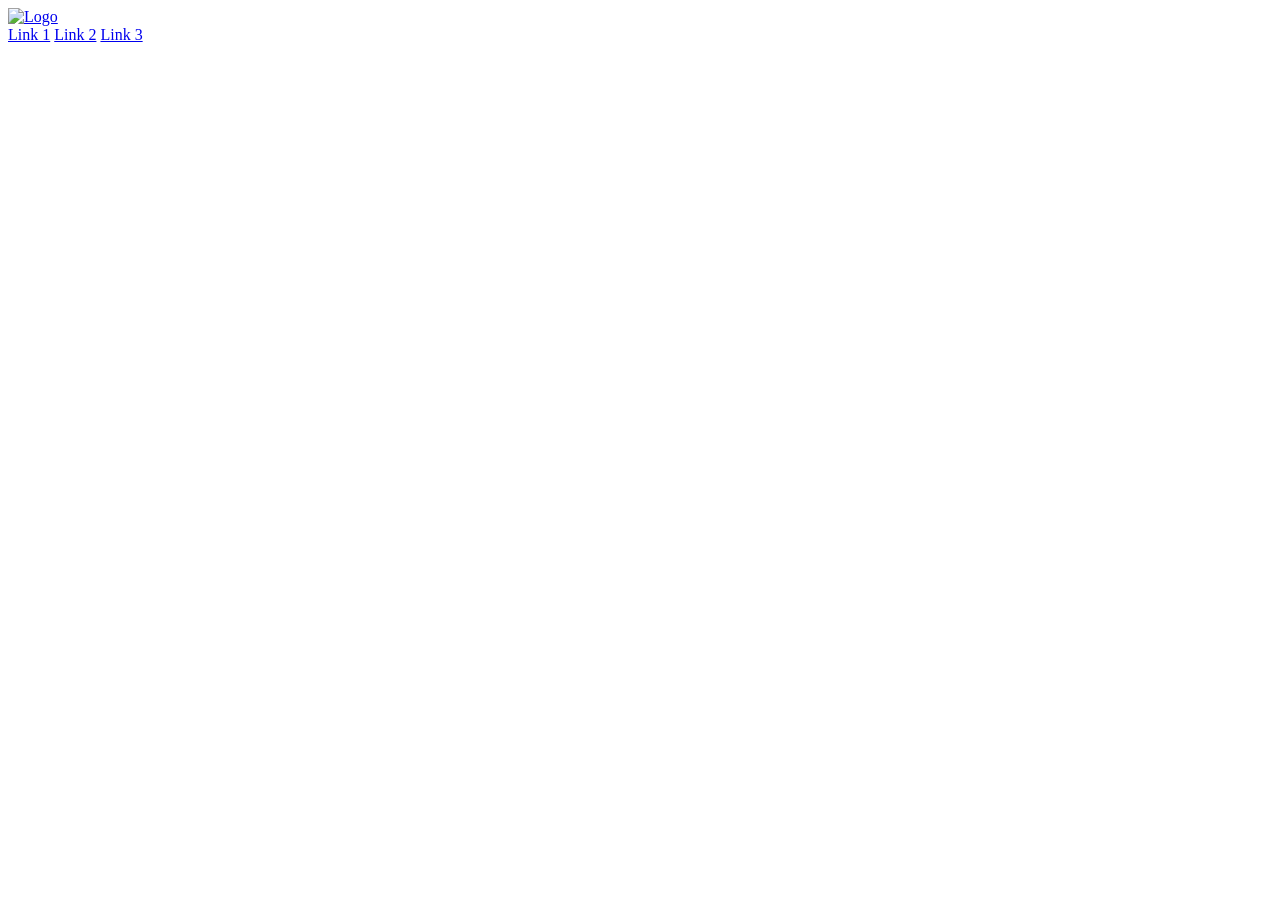
==== html_advanced/index.html @ 4084c9fc "Task 1:header" ====
<!DOCTYPE html>
<html>
<head>
    <meta charset="UTF-8">
    <title>ALU Web Development</title>
</head>
<body>
    <header>
        <div>
            <a href="/"><img src="images/logo.png" alt="Logo"></a>
        </div>
        <div>
            <a href="#">Link 1</a>
            <a href="#">Link 2</a>
            <a href="#">Link 3</a>
        </div>
    </header>
</body>
</html>
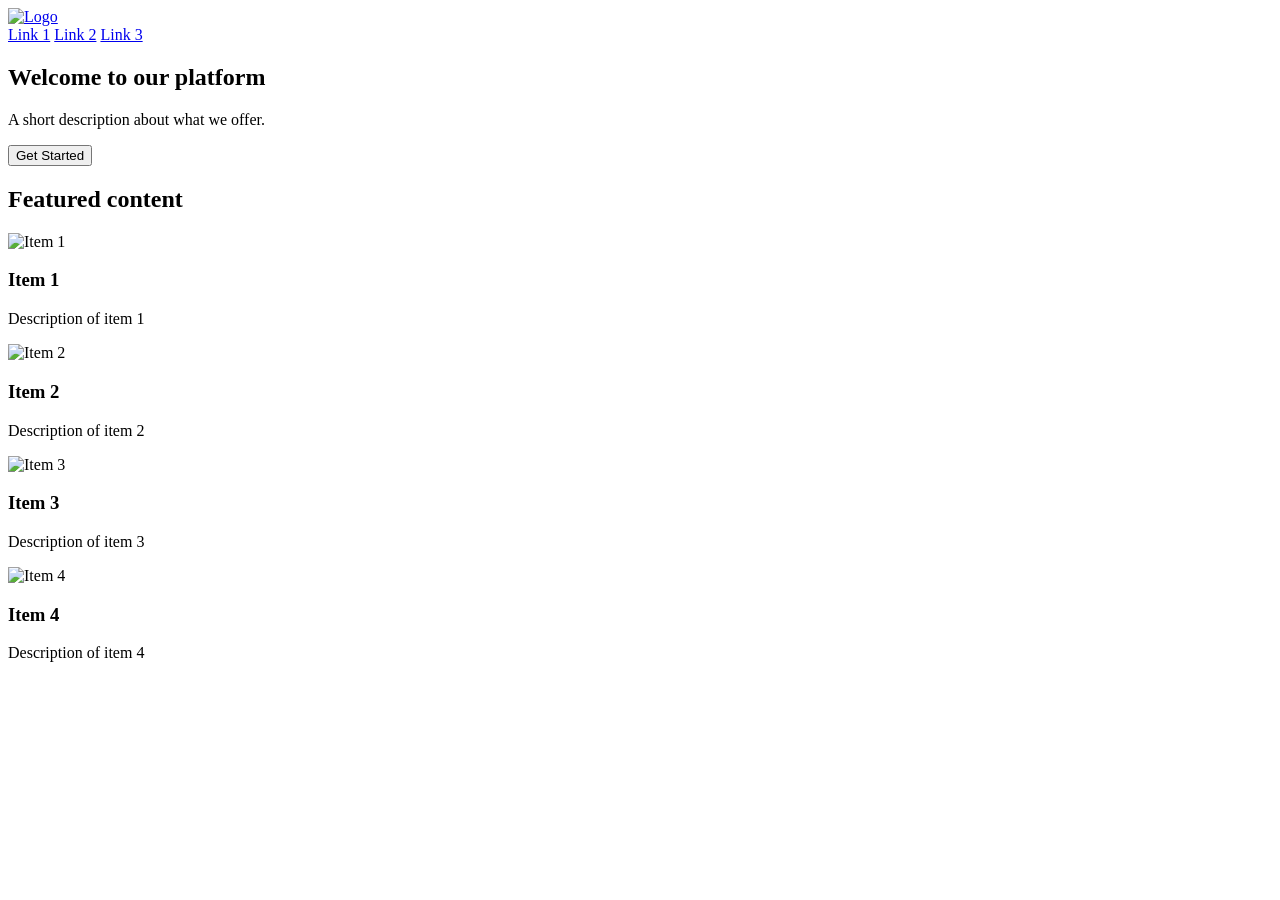
==== commit 9a4d7d65: "Task2: banner" ====
--- a/html_advanced/index.html
+++ b/html_advanced/index.html
@@ -1,13 +1,13 @@
 <!DOCTYPE html>
 <html>
-<head>
-    <meta charset="UTF-8">
-    <title>ALU Web Development</title>
-</head>
+<head>	
+	<meta charset="UTF-8">
+	<title>ALU Web Development</title>
+</head>	
 <body>
-    <header>
-        <div>
-            <a href="/"><img src="images/logo.png" alt="Logo"></a>
+	<header>
+		<div>
+			<a href="/"><img src="images/logo.png" alt="Logo"></a>
         </div>
         <div>
             <a href="#">Link 1</a>
@@ -15,5 +15,39 @@
             <a href="#">Link 3</a>
         </div>
     </header>
+    <main>
+        <section>
+            <div>
+                <h1>Welcome to our platform</h1>
+                <p>A short description about what we offer.</p>
+                <button>Get Started</button>
+            </div>
+            <div>
+                <h2>Featured content</h2>
+                <div>
+                    <div>
+                        <img src="images/item1.png" alt="Item 1">
+                        <h3>Item 1</h3>
+                        <p>Description of item 1</p>
+                    </div>
+                    <div>
+                        <img src="images/item2.png" alt="Item 2">
+                        <h3>Item 2</h3>
+                        <p>Description of item 2</p>
+                    </div>
+                    <div>
+                        <img src="images/item3.png" alt="Item 3">
+                        <h3>Item 3</h3>
+                        <p>Description of item 3</p>
+                    </div>
+                    <div>
+                        <img src="images/item4.png" alt="Item 4">
+                        <h3>Item 4</h3>
+                        <p>Description of item 4</p>
+                    </div>
+                </div>
+            </div>
+        </section>
+    </main>
 </body>
-</html>	
+</html>
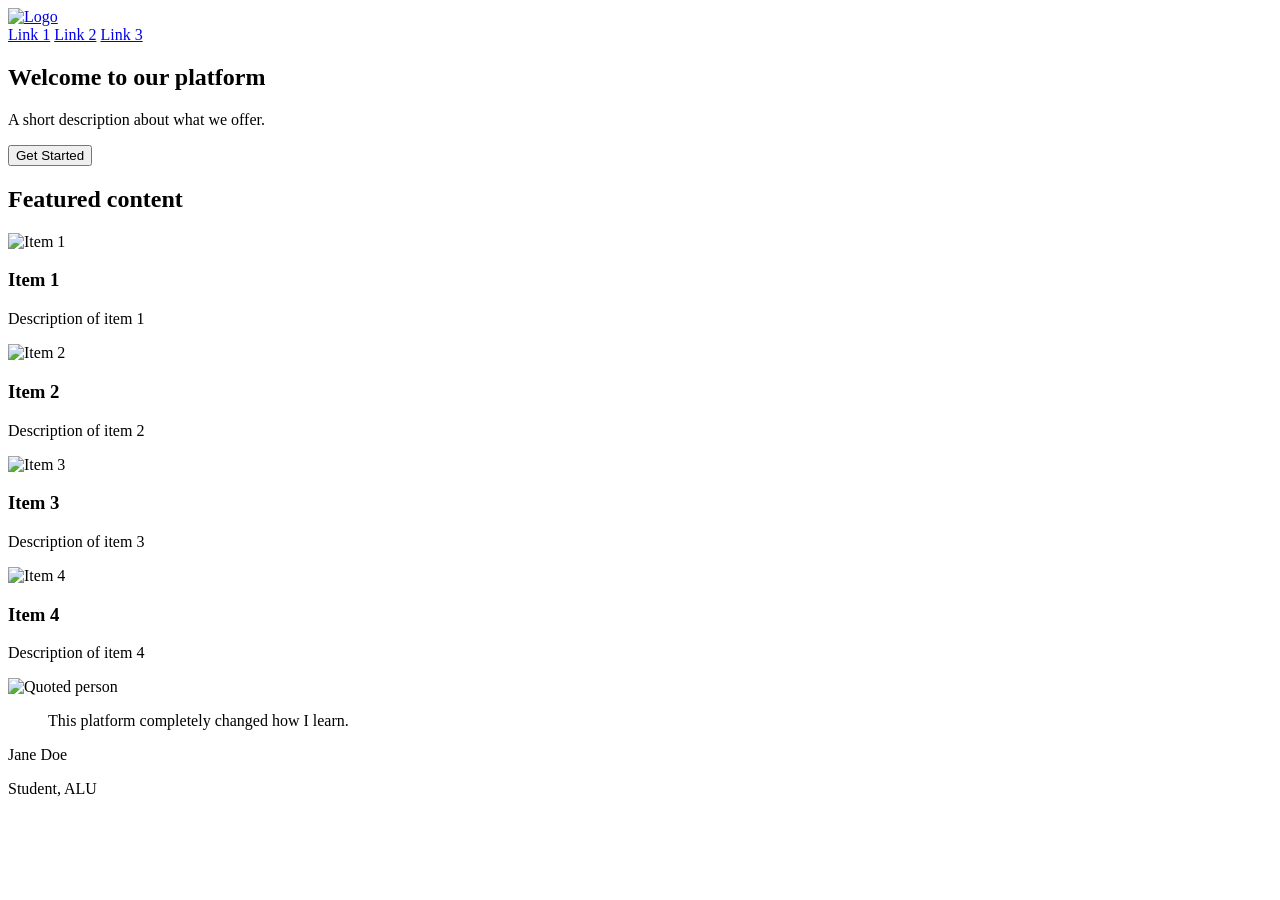
==== commit b4d816e9: "task3:quote" ====
--- a/html_advanced/index.html
+++ b/html_advanced/index.html
@@ -1,13 +1,13 @@
 <!DOCTYPE html>
 <html>
-<head>	
-	<meta charset="UTF-8">
-	<title>ALU Web Development</title>
-</head>	
+<head>
+    <meta charset="UTF-8">
+    <title>ALU Web Development</title>
+</head>
 <body>
-	<header>
-		<div>
-			<a href="/"><img src="images/logo.png" alt="Logo"></a>
+    <header>
+        <div>
+            <a href="/"><img src="images/logo.png" alt="Logo"></a>
         </div>
         <div>
             <a href="#">Link 1</a>
@@ -48,6 +48,16 @@
                 </div>
             </div>
         </section>
+        <section>
+            <div>
+                <img src="images/quote-person.png" alt="Quoted person">
+                <div>
+                    <blockquote>This platform completely changed how I learn.</blockquote>
+                    <p>Jane Doe</p>
+                    <p>Student, ALU</p>
+                </div>
+            </div>
+        </section>
     </main>
 </body>
 </html>
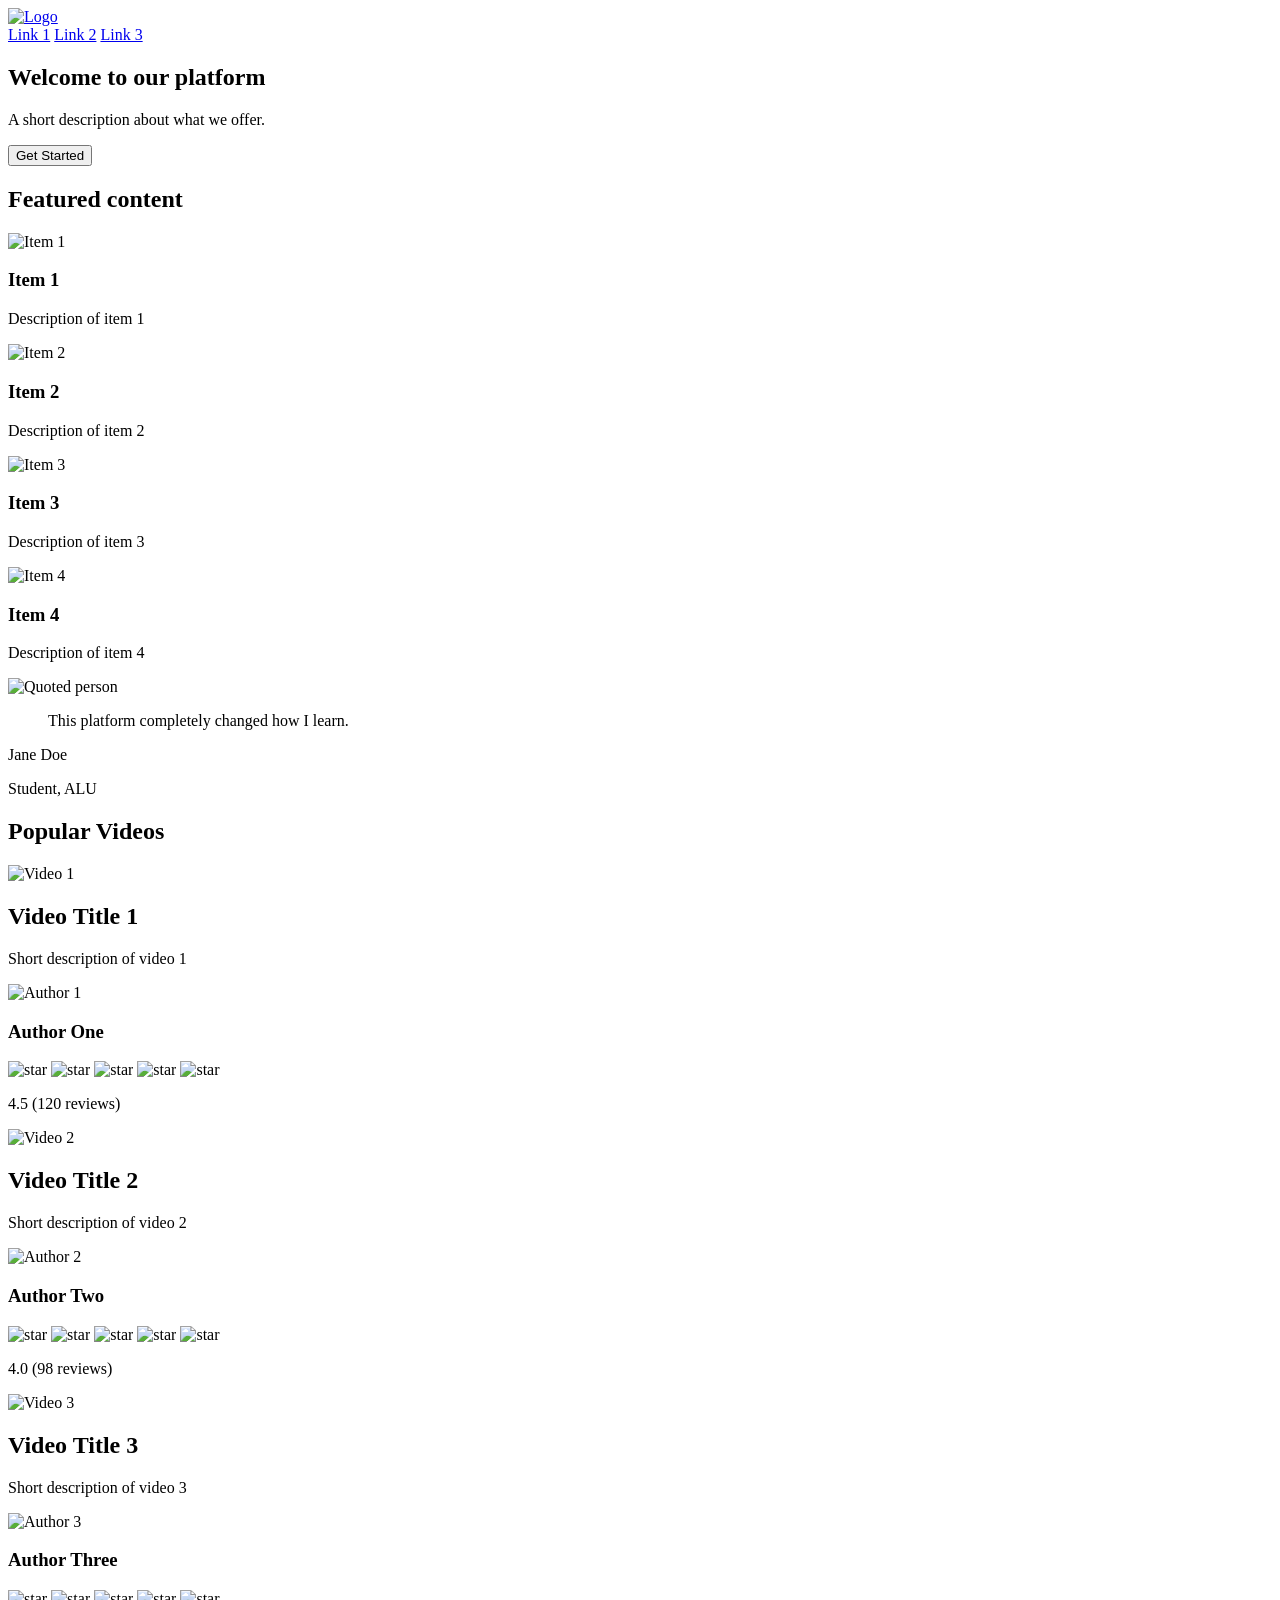
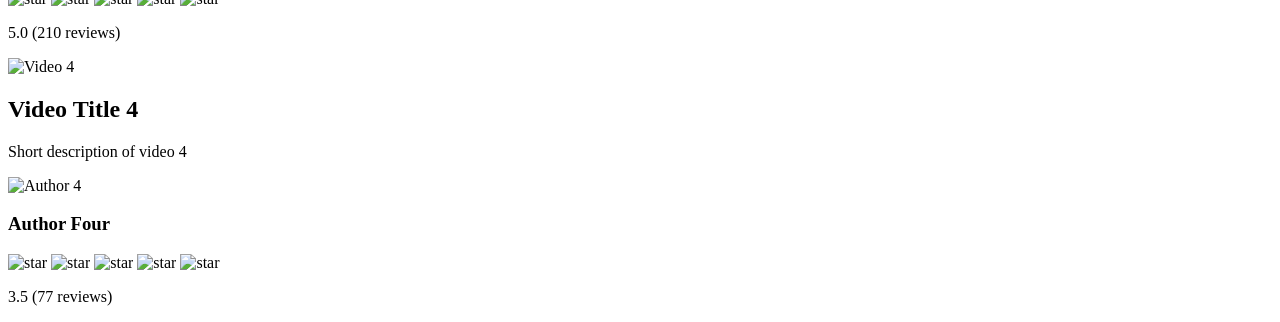
==== commit 9bc97533: "task4:videos" ====
--- a/html_advanced/index.html
+++ b/html_advanced/index.html
@@ -58,6 +58,87 @@
                 </div>
             </div>
         </section>
+        <section>
+            <h1>Popular Videos</h1>
+            <div>
+                <div>
+                    <img src="images/video1.png" alt="Video 1">
+                    <h2>Video Title 1</h2>
+                    <p>Short description of video 1</p>
+                    <div>
+                        <img src="images/author1.png" alt="Author 1">
+                        <h3>Author One</h3>
+                    </div>
+                    <div>
+                        <div>
+                            <img src="images/star.png" alt="star">
+                            <img src="images/star.png" alt="star">
+                            <img src="images/star.png" alt="star">
+                            <img src="images/star.png" alt="star">
+                            <img src="images/star.png" alt="star">
+                        </div>
+                        <p>4.5 (120 reviews)</p>
+                    </div>
+                </div>
+                <div>
+                    <img src="images/video2.png" alt="Video 2">
+                    <h2>Video Title 2</h2>
+                    <p>Short description of video 2</p>
+                    <div>
+                        <img src="images/author2.png" alt="Author 2">
+                        <h3>Author Two</h3>
+                    </div>
+                    <div>
+                        <div>
+                            <img src="images/star.png" alt="star">
+                            <img src="images/star.png" alt="star">
+                            <img src="images/star.png" alt="star">
+                            <img src="images/star.png" alt="star">
+                            <img src="images/star.png" alt="star">
+                        </div>
+                        <p>4.0 (98 reviews)</p>
+                    </div>
+                </div>
+                <div>
+                    <img src="images/video3.png" alt="Video 3">
+                    <h2>Video Title 3</h2>
+                    <p>Short description of video 3</p>
+                    <div>
+                        <img src="images/author3.png" alt="Author 3">
+                        <h3>Author Three</h3>
+                    </div>
+                    <div>
+                        <div>
+                            <img src="images/star.png" alt="star">
+                            <img src="images/star.png" alt="star">
+                            <img src="images/star.png" alt="star">
+                            <img src="images/star.png" alt="star">
+                            <img src="images/star.png" alt="star">
+                        </div>
+                        <p>5.0 (210 reviews)</p>
+                    </div>
+                </div>
+                <div>
+                    <img src="images/video4.png" alt="Video 4">
+                    <h2>Video Title 4</h2>
+                    <p>Short description of video 4</p>
+                    <div>
+                        <img src="images/author4.png" alt="Author 4">
+                        <h3>Author Four</h3>
+                    </div>
+                    <div>
+                        <div>
+                            <img src="images/star.png" alt="star">
+                            <img src="images/star.png" alt="star">
+                            <img src="images/star.png" alt="star">
+                            <img src="images/star.png" alt="star">
+                            <img src="images/star.png" alt="star">
+                        </div>
+                        <p>3.5 (77 reviews)</p>
+                    </div>
+                </div>
+            </div>
+        </section>
     </main>
 </body>
 </html>
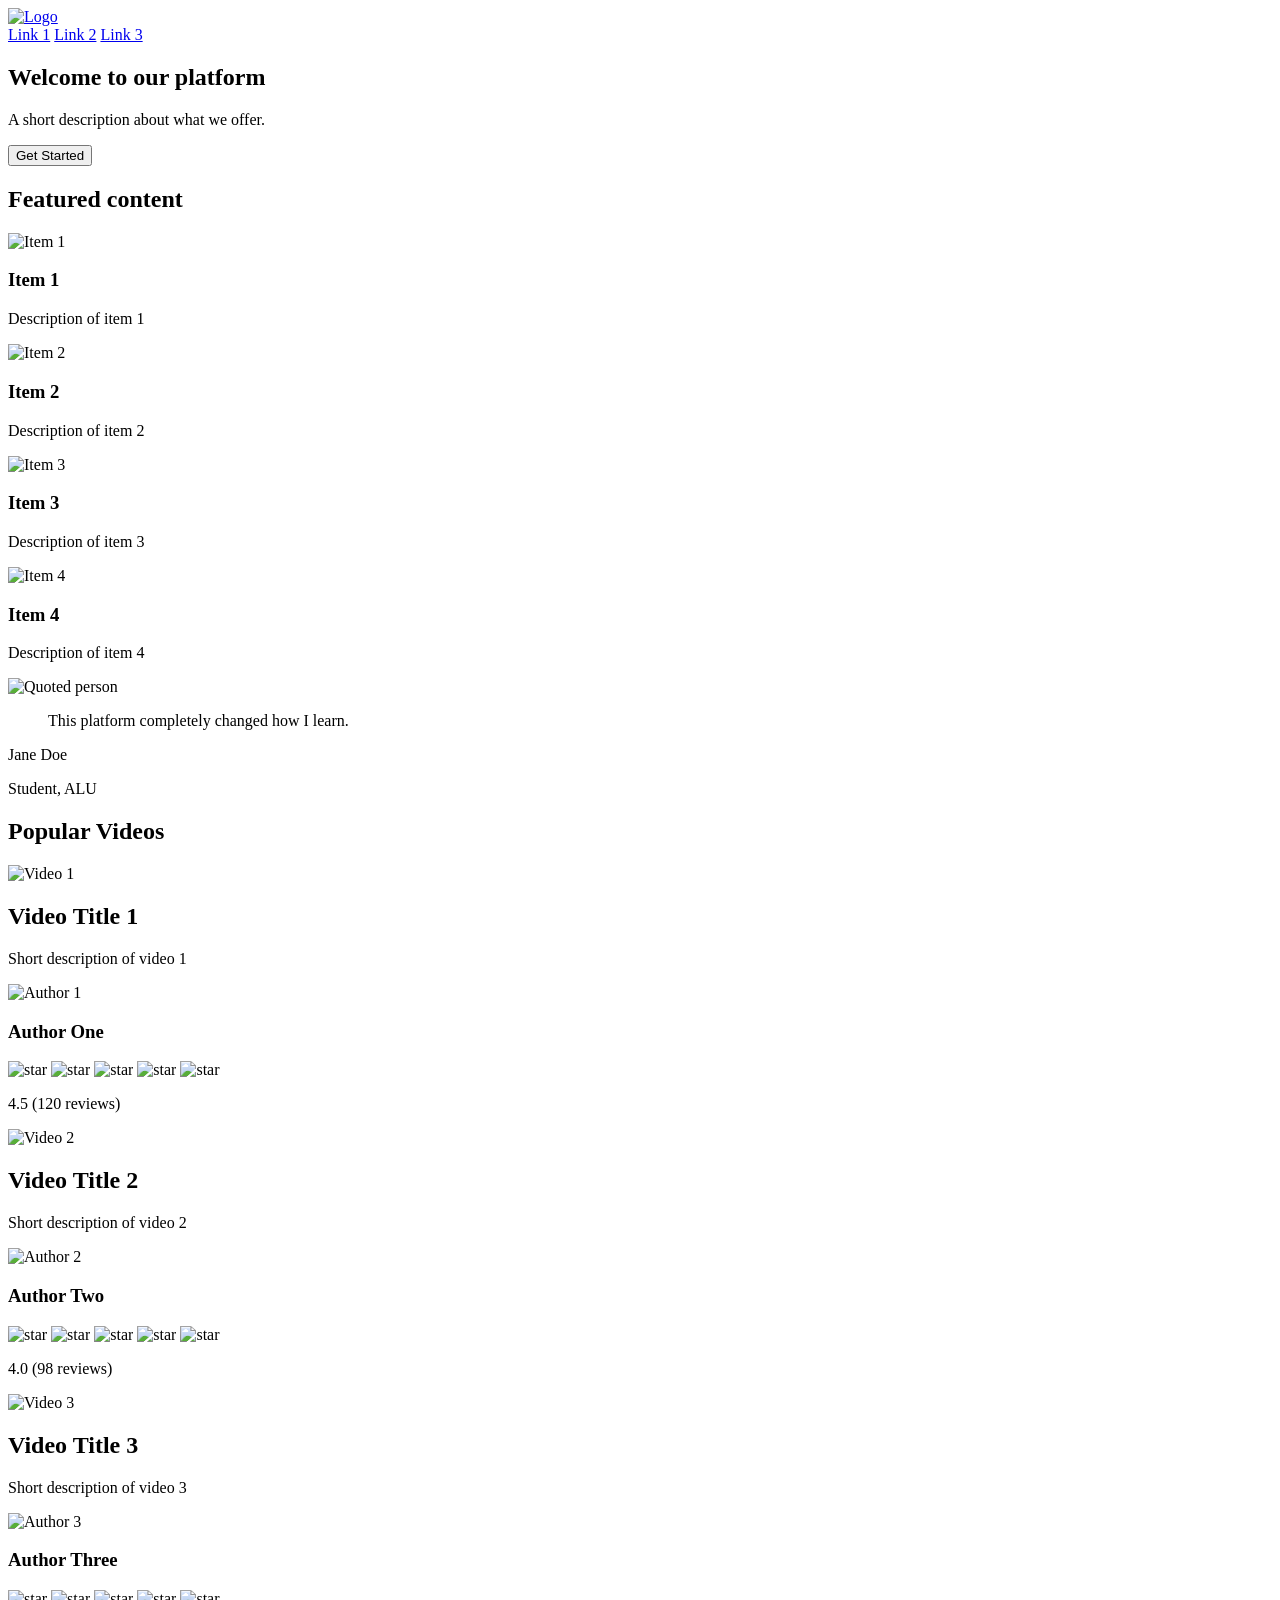
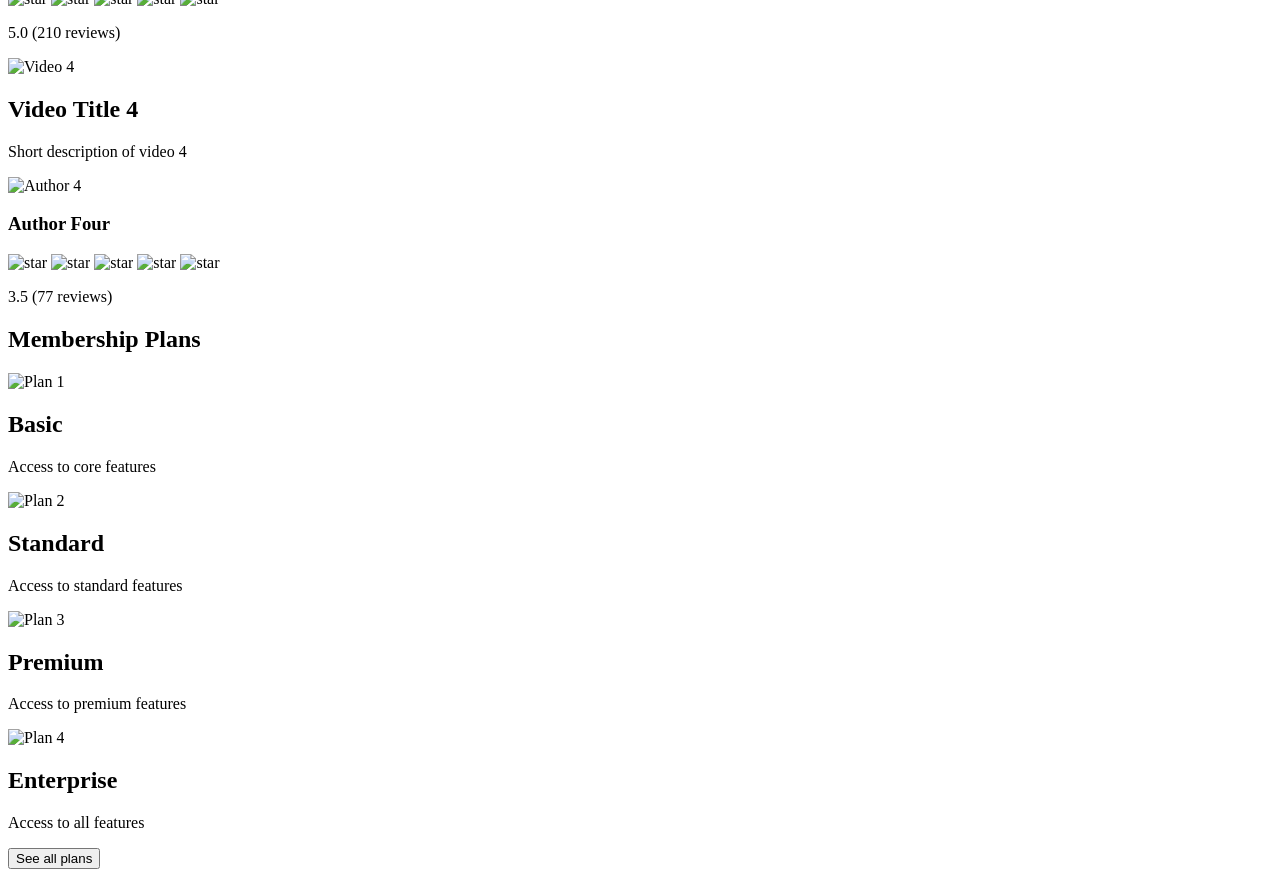
==== commit 1724149f: "task4:membership" ====
--- a/html_advanced/index.html
+++ b/html_advanced/index.html
@@ -139,6 +139,32 @@
                 </div>
             </div>
         </section>
+        <section>
+            <h1>Membership Plans</h1>
+            <div>
+                <div>
+                    <img src="images/plan1.png" alt="Plan 1">
+                    <h2>Basic</h2>
+                    <p>Access to core features</p>
+                </div>
+                <div>
+                    <img src="images/plan2.png" alt="Plan 2">
+                    <h2>Standard</h2>
+                    <p>Access to standard features</p>
+                </div>
+                <div>
+                    <img src="images/plan3.png" alt="Plan 3">
+                    <h2>Premium</h2>
+                    <p>Access to premium features</p>
+                </div>
+                <div>
+                    <img src="images/plan4.png" alt="Plan 4">
+                    <h2>Enterprise</h2>
+                    <p>Access to all features</p>
+                </div>
+            </div>
+            <button>See all plans</button>
+        </section>
     </main>
 </body>
 </html>
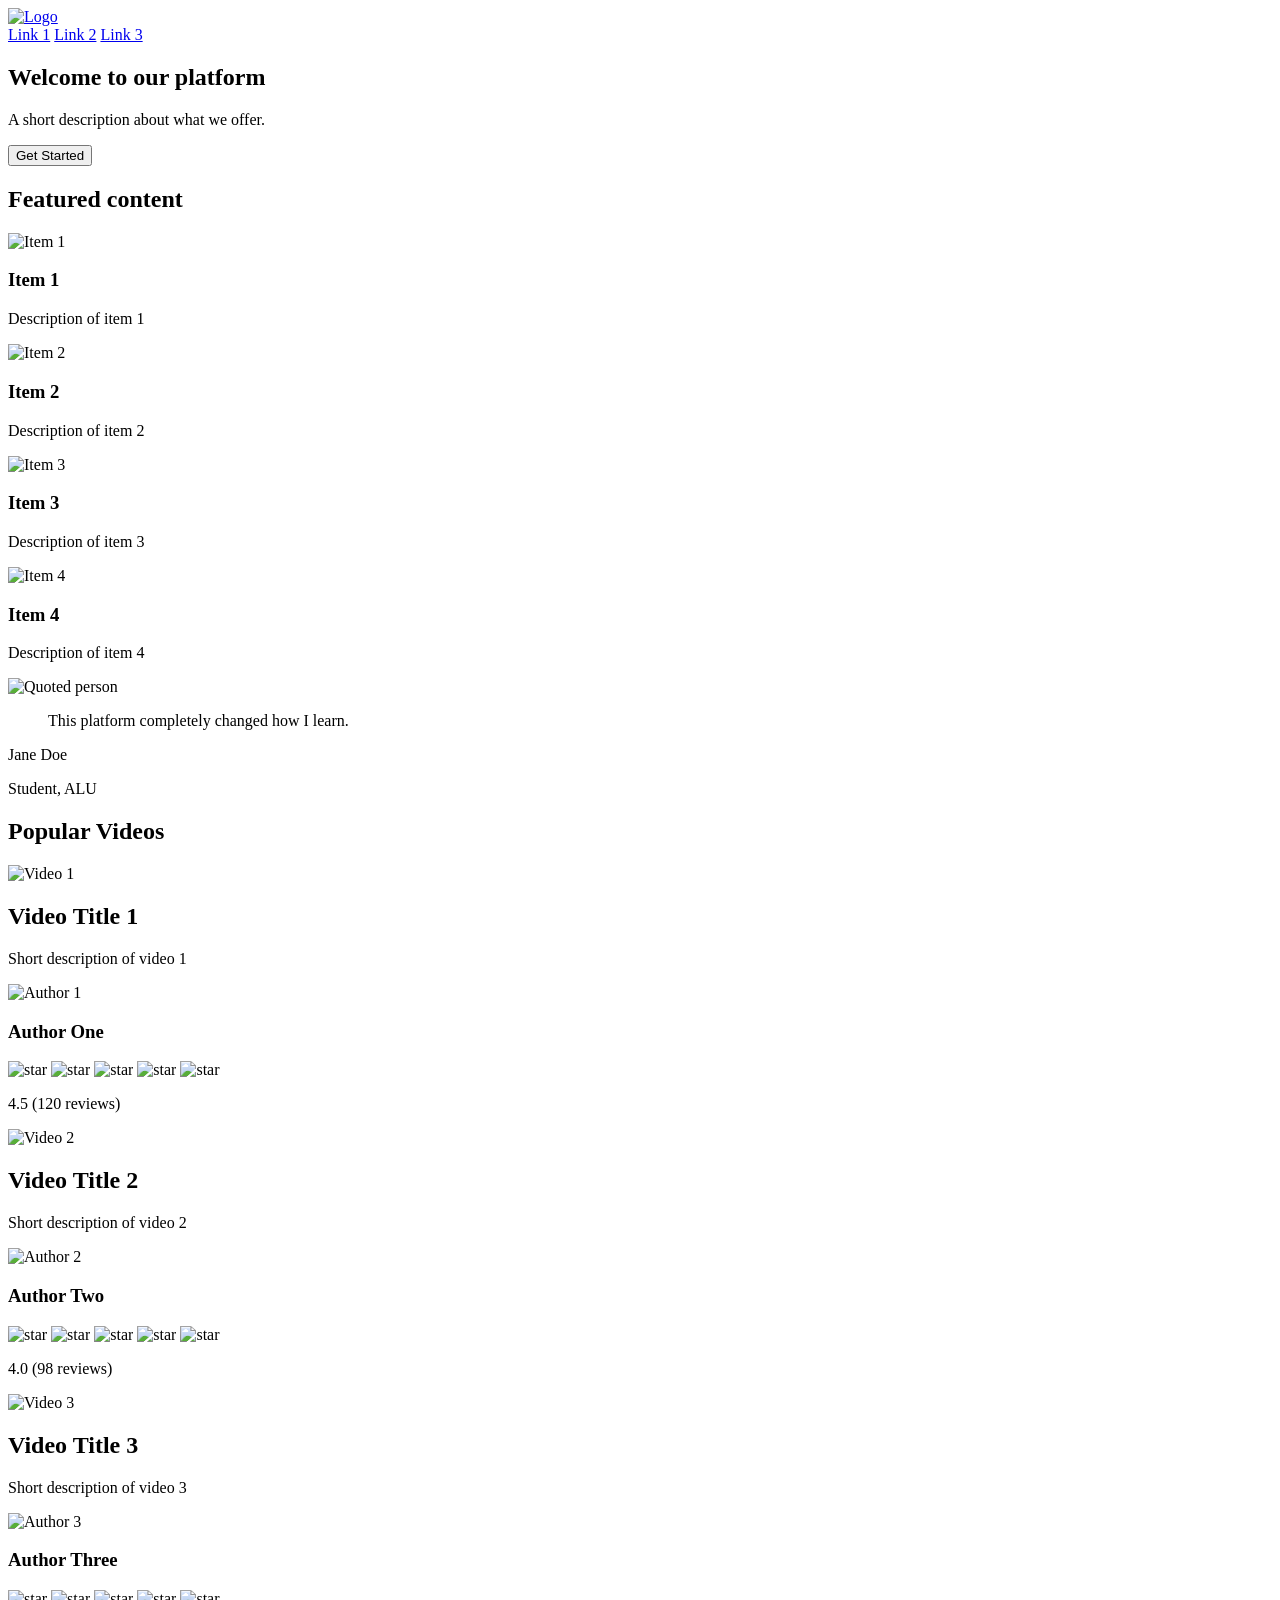
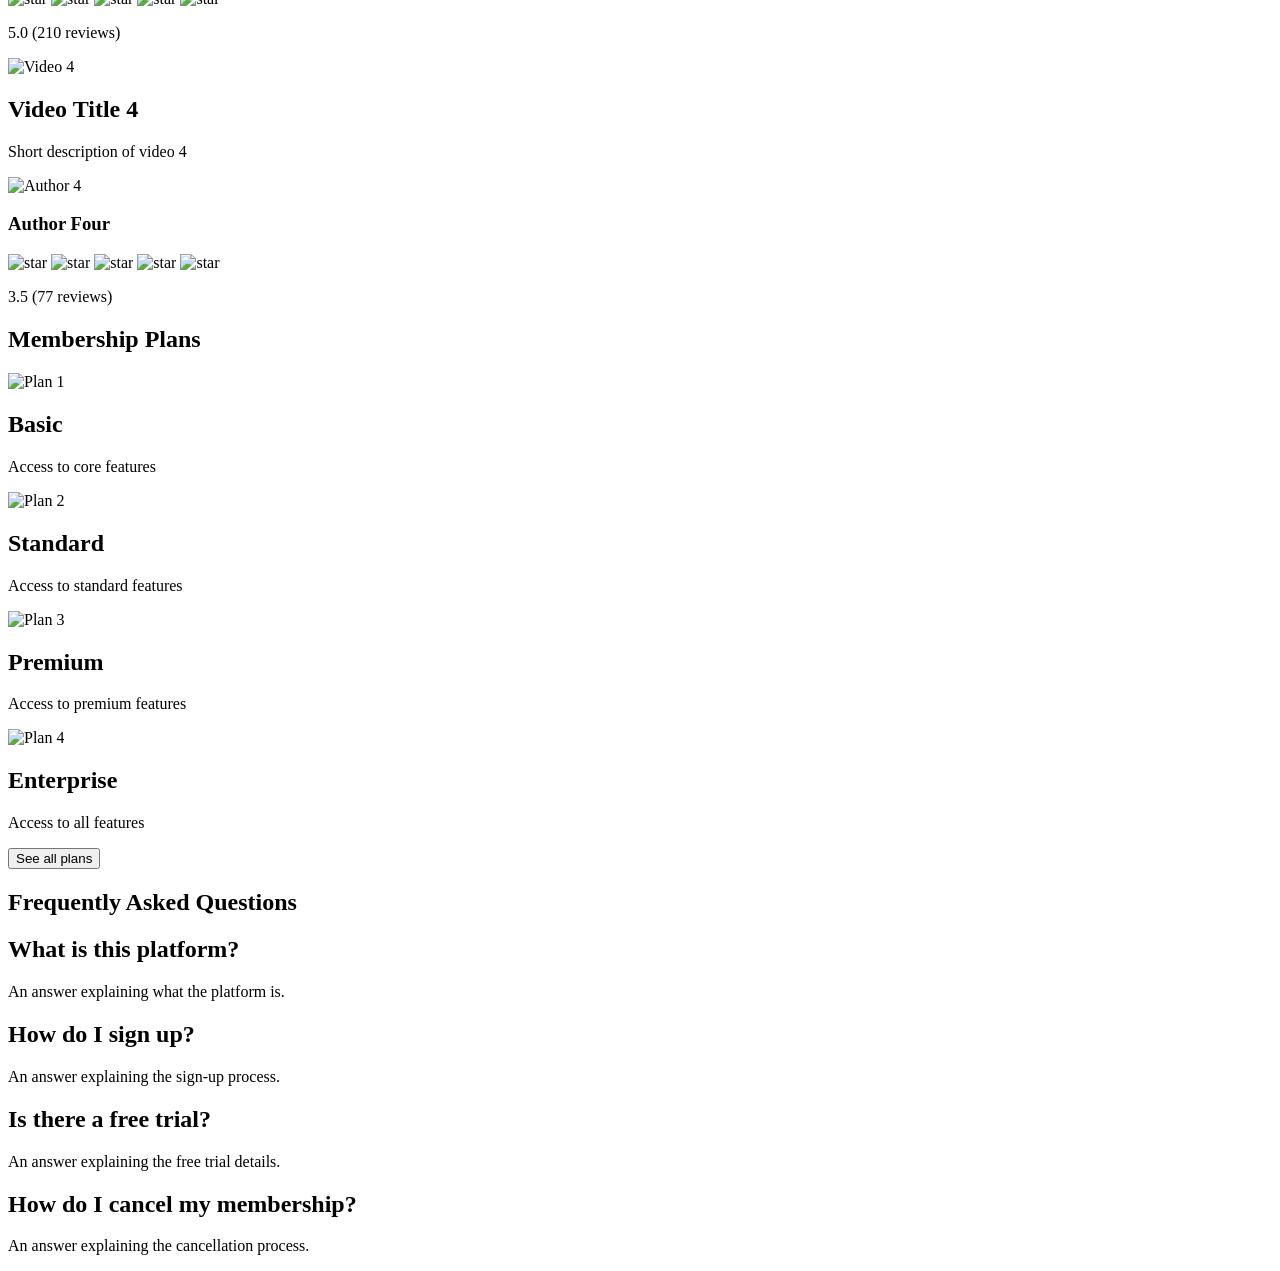
==== commit 61dcc3ec: "Task 6: FAQ" ====
--- a/html_advanced/index.html
+++ b/html_advanced/index.html
@@ -165,6 +165,31 @@
             </div>
             <button>See all plans</button>
         </section>
+        <section>
+            <h1>Frequently Asked Questions</h1>
+            <div>
+                <div>
+                    <div>
+                        <h2>What is this platform?</h2>
+                        <p>An answer explaining what the platform is.</p>
+                    </div>
+                    <div>
+                        <h2>How do I sign up?</h2>
+                        <p>An answer explaining the sign-up process.</p>
+                    </div>
+                </div>
+                <div>
+                    <div>
+                        <h2>Is there a free trial?</h2>
+                        <p>An answer explaining the free trial details.</p>
+                    </div>
+                    <div>
+                        <h2>How do I cancel my membership?</h2>
+                        <p>An answer explaining the cancellation process.</p>
+                    </div>
+                </div>
+            </div>
+        </section>
     </main>
 </body>
 </html>
